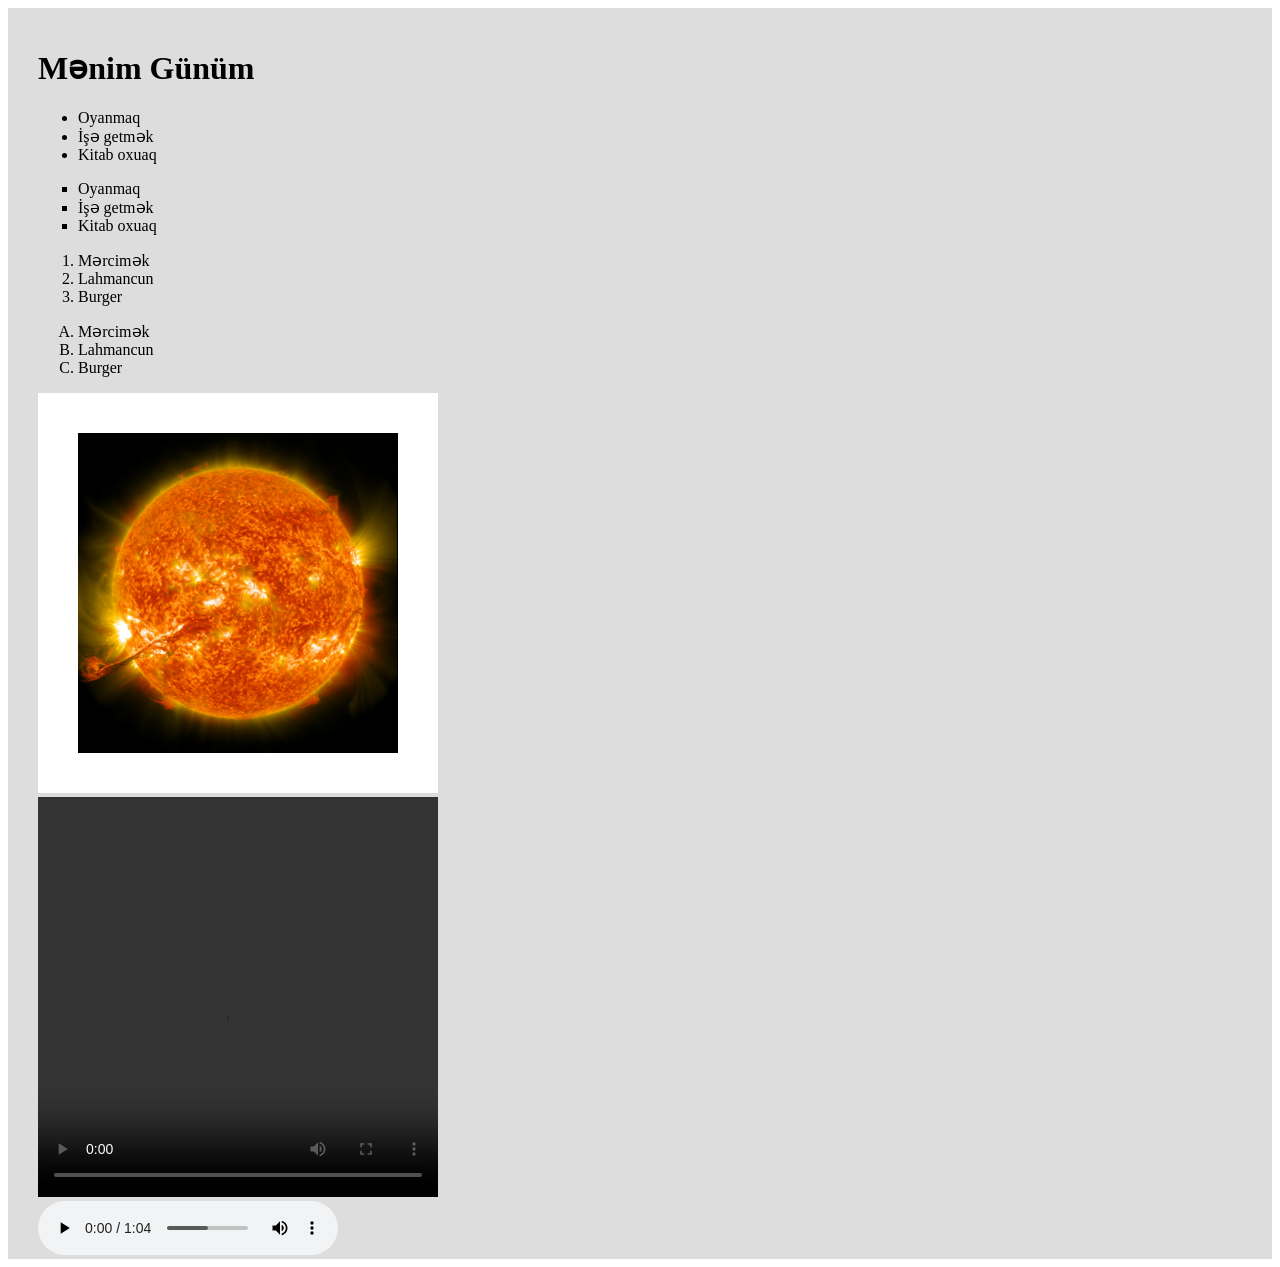
==== indexxx.html @ 954e2173 "update files" ====
<!DOCTYPE html>
<html lang="en">
<head>
    <meta charset="UTF-8">
    <meta name="viewport" content="width=device-width, initial-scale=1.0">
    <title>Mənim Günüm</title>
</head>
<body>
    <div style="background-color: #ddd; padding-left: 30px; padding-top: 20px;" >
    <h1>
        Mənim Günüm
    </h1>

    <ul>
        <li>Oyanmaq</li>
        <li>İşə getmək</li>
        <li>Kitab oxuaq</li>
    </ul>
     <!--list style type ile fiqurlari deyise bilirik asagida misal-->
     <ul style="list-style-type: square;">
        <li>Oyanmaq</li>
        <li>İşə getmək</li>
        <li>Kitab oxuaq</li>
    </ul>

    <ol>
        <li>Mərcimək</li>
        <li>Lahmancun</li>
        <li>Burger</li>
    </ol>
     <!--type ile reqemi deyise bilirik asagida misal-->
     <ol type="A">
        <li>Mərcimək</li>
        <li>Lahmancun</li>
        <li>Burger</li>
    </ol>

    <img src="resimler/R.png" alt="günəş dell" width="400px" height="400px">
<br>
    <video controls autoplay src="https://www.youtube.com/watch?v=FvnlysmQjs0" width="400px" height="400px"></video>
<br>
<audio controls src="resimler/hulerm-sounds-of-lightning-and-rain-445383.mp3"></audio>
    </div>
</body>
</html>
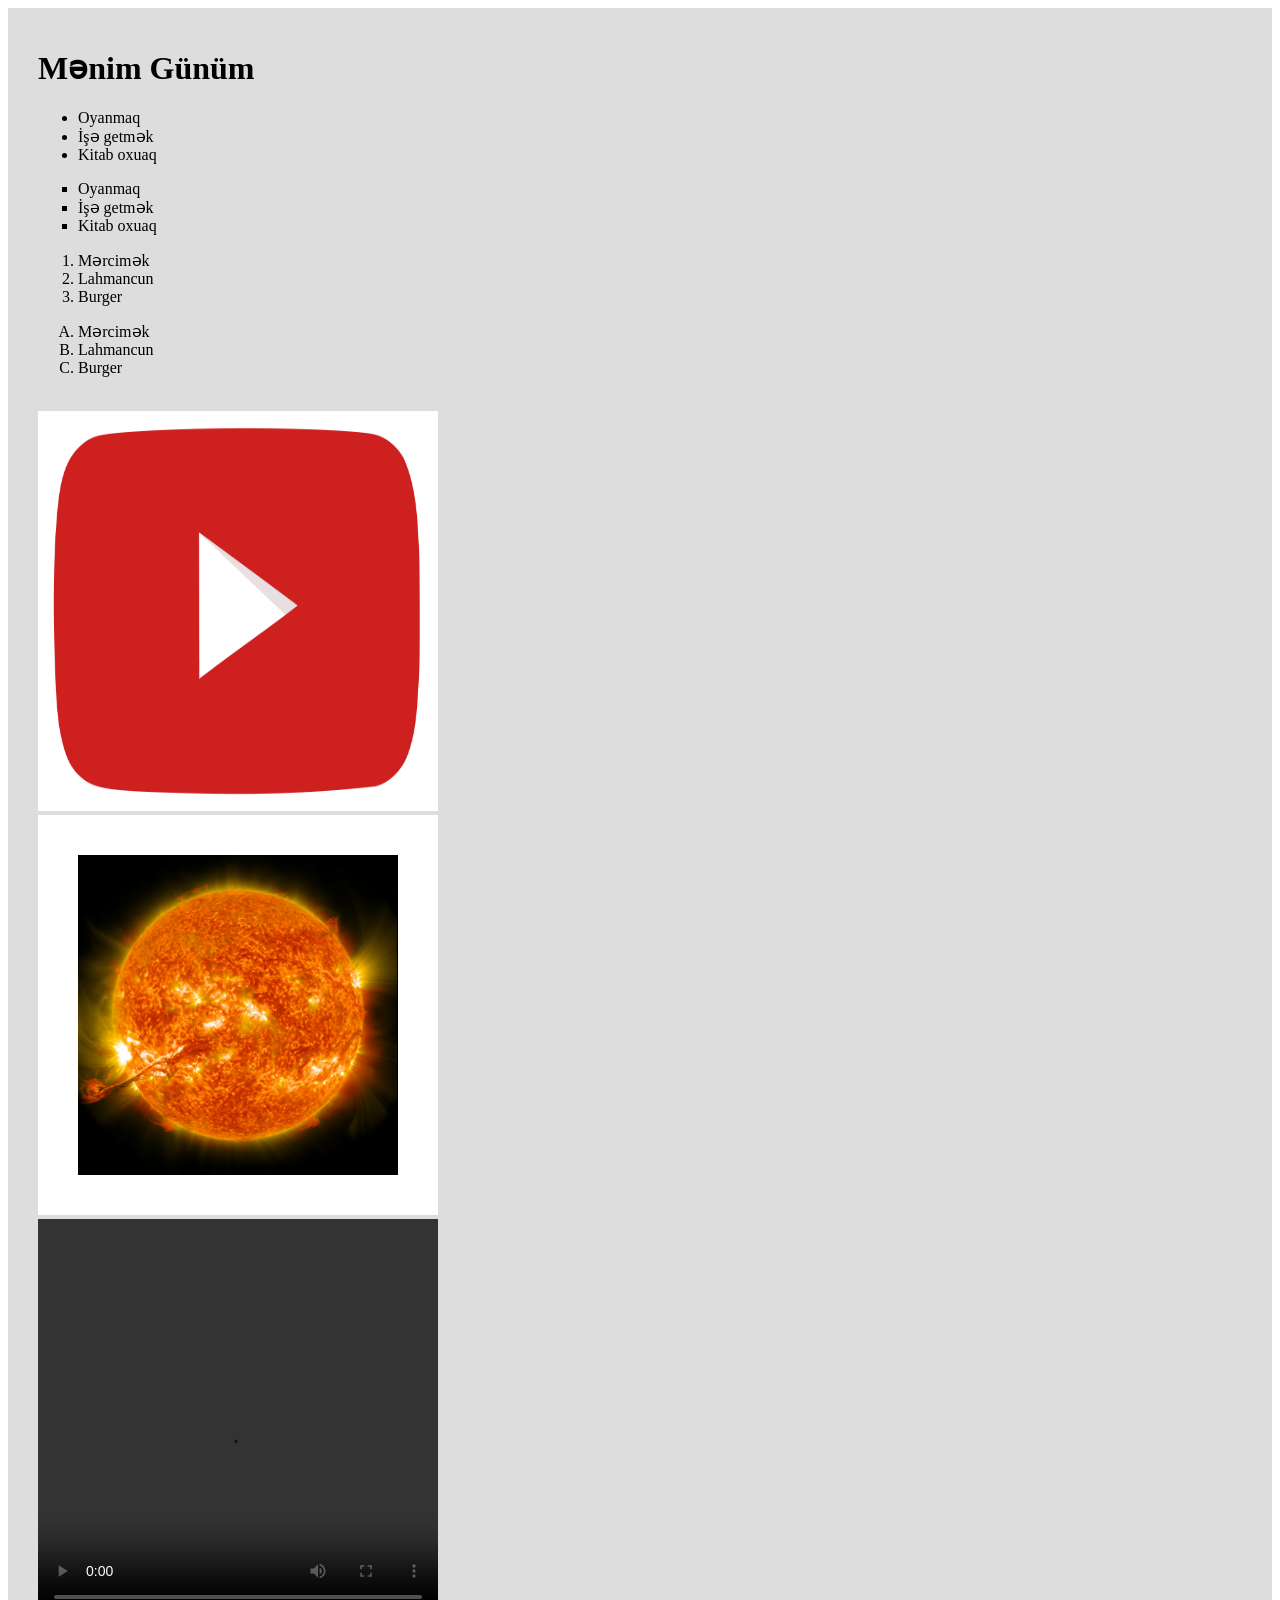
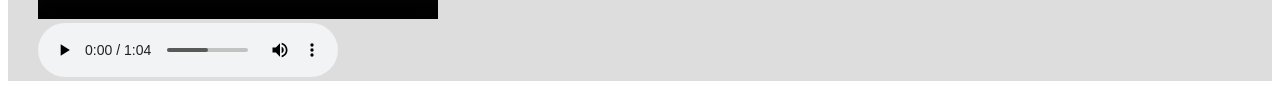
==== commit 2f9d83dd: "update" ====
--- a/indexxx.html
+++ b/indexxx.html
@@ -34,6 +34,9 @@
         <li>Lahmancun</li>
         <li>Burger</li>
     </ol>
+     <br>
+    <a href="https://www.youtube.com/watch?v=FvnlysmQjs0" target="_blank"><img width="400px" height="400px"  src="R.jpg" alt=""></a>
+    <br>
 
     <img src="resimler/R.png" alt="günəş dell" width="400px" height="400px">
 <br>
